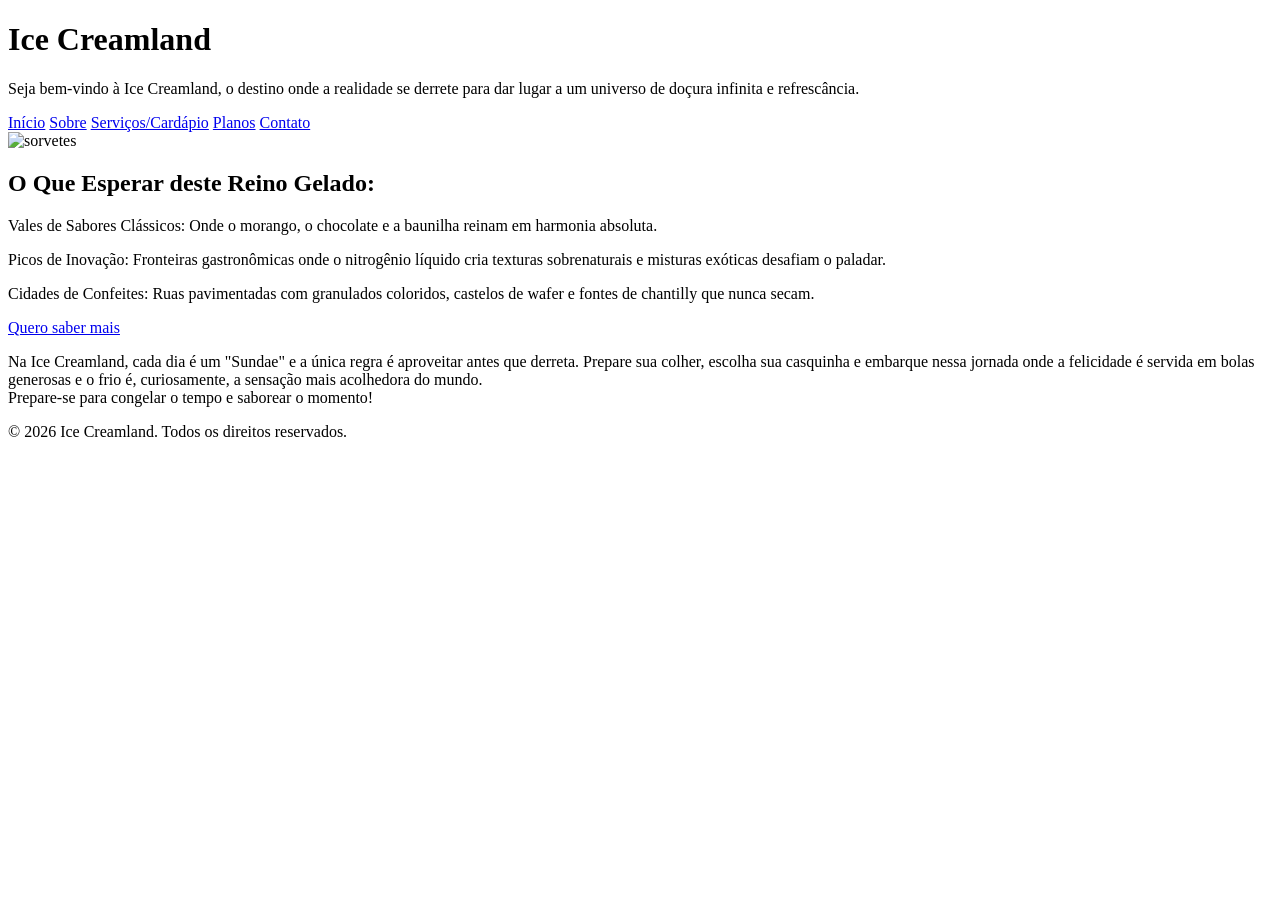
==== index.html @ 12e40df8 "Update index.html" ====
<!DOCTYPE html>
<html lang="pt-br">

<head>
    <meta charset="UTF-8">
    <meta name="viewport" content="width=device-width, initial-scale=1.0">
    <title>Ice Creamland</title>
    <link rel="stylesheet" href="./css/style.css">
</head>

<body>

    <header>
        <h1>Ice Creamland</h1>
        <p>Seja bem-vindo à Ice Creamland, o destino onde a realidade se derrete para dar lugar a um universo de doçura infinita e refrescância.</p>

        <nav>
            <a href="index.html">Início</a>
            <a href="sobre.html">Sobre</a>
            <a href="servicos.html">Serviços/Cardápio</a>
            <a href="planos.html">Planos</a>
            <a href="contato.html">Contato</a>
        </nav>
    </header>

    <main>
        <section class="banner">
            <img src="img/IceCreamland.jpg" alt="sorvetes">
            <h2>O Que Esperar deste Reino Gelado:</h2>
            <p>Vales de Sabores Clássicos: Onde o morango, o chocolate e a baunilha reinam em harmonia absoluta.</p>
            <p>Picos de Inovação: Fronteiras gastronômicas onde o nitrogênio líquido cria texturas sobrenaturais e misturas exóticas desafiam o paladar.</p>
            <p>Cidades de Confeites: Ruas pavimentadas com granulados coloridos, castelos de wafer e fontes de chantilly que nunca secam.</p>
            <a href="servicos.html" class="botao">Quero saber mais</a>
        </section>
    </main>

    <footer>
        <p>Na Ice Creamland, cada dia é um "Sundae" e a única regra é aproveitar antes que derreta. Prepare sua colher, escolha sua casquinha e embarque nessa jornada onde a felicidade é servida em bolas generosas e o frio é, curiosamente, a sensação mais acolhedora do mundo.<br>    

        Prepare-se para congelar o tempo e saborear o momento!</p>
        <p>&copy; 2026 Ice Creamland. Todos os direitos reservados.</p>
    </footer>

</body>
</html>                                                                 
<!--atualizaçãooooooo-->
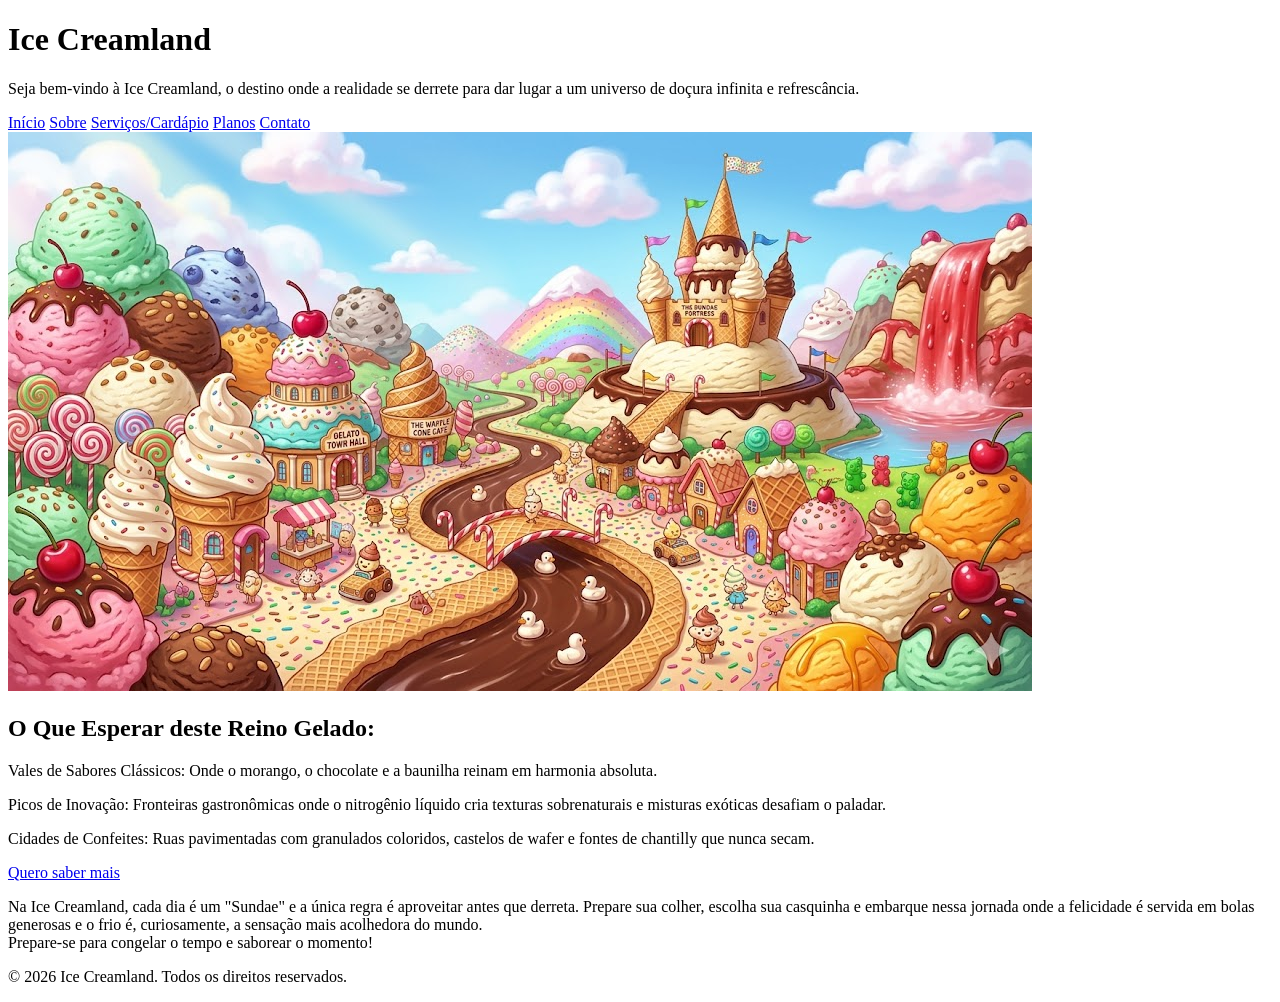
==== commit acaf23e9: "Update index.html" ====
--- a/index.html
+++ b/index.html
@@ -1,46 +1,45 @@
-<!DOCTYPE html>
-<html lang="pt-br">
-
-<head>
-    <meta charset="UTF-8">
-    <meta name="viewport" content="width=device-width, initial-scale=1.0">
-    <title>Ice Creamland</title>
-    <link rel="stylesheet" href="./css/style.css">
-</head>
-
-<body>
-
-    <header>
-        <h1>Ice Creamland</h1>
-        <p>Seja bem-vindo à Ice Creamland, o destino onde a realidade se derrete para dar lugar a um universo de doçura infinita e refrescância.</p>
-
-        <nav>
-            <a href="index.html">Início</a>
-            <a href="sobre.html">Sobre</a>
-            <a href="servicos.html">Serviços/Cardápio</a>
-            <a href="planos.html">Planos</a>
-            <a href="contato.html">Contato</a>
-        </nav>
-    </header>
-
-    <main>
-        <section class="banner">
-            <img src="img/IceCreamland.jpg" alt="sorvetes">
-            <h2>O Que Esperar deste Reino Gelado:</h2>
-            <p>Vales de Sabores Clássicos: Onde o morango, o chocolate e a baunilha reinam em harmonia absoluta.</p>
-            <p>Picos de Inovação: Fronteiras gastronômicas onde o nitrogênio líquido cria texturas sobrenaturais e misturas exóticas desafiam o paladar.</p>
-            <p>Cidades de Confeites: Ruas pavimentadas com granulados coloridos, castelos de wafer e fontes de chantilly que nunca secam.</p>
-            <a href="servicos.html" class="botao">Quero saber mais</a>
-        </section>
-    </main>
-
-    <footer>
-        <p>Na Ice Creamland, cada dia é um "Sundae" e a única regra é aproveitar antes que derreta. Prepare sua colher, escolha sua casquinha e embarque nessa jornada onde a felicidade é servida em bolas generosas e o frio é, curiosamente, a sensação mais acolhedora do mundo.<br>    
-
-        Prepare-se para congelar o tempo e saborear o momento!</p>
-        <p>&copy; 2026 Ice Creamland. Todos os direitos reservados.</p>
-    </footer>
-
-</body>
-</html>                                                                 
-<!--atualizaçãooooooo-->
+<!DOCTYPE html>
+<html lang="pt-br">
+
+<head>
+    <meta charset="UTF-8">
+    <meta name="viewport" content="width=device-width, initial-scale=1.0">
+    <title>Ice Creamland</title>
+    <link rel="stylesheet" href="css/style.css">
+</head>
+
+<body>
+
+    <header>
+        <h1>Ice Creamland</h1>
+        <p>Seja bem-vindo à Ice Creamland, o destino onde a realidade se derrete para dar lugar a um universo de doçura infinita e refrescância.</p>
+
+        <nav>
+            <a href="index.html">Início</a>
+            <a href="sobre.html">Sobre</a>
+            <a href="servicos.html">Serviços/Cardápio</a>
+            <a href="planos.html">Planos</a>
+            <a href="contato.html">Contato</a>
+        </nav>
+    </header>
+
+    <main>
+        <section class="banner">
+            <img src="IceCreamland.jpg" alt="sorvetes">
+            <h2>O Que Esperar deste Reino Gelado:</h2>
+            <p>Vales de Sabores Clássicos: Onde o morango, o chocolate e a baunilha reinam em harmonia absoluta.</p>
+            <p>Picos de Inovação: Fronteiras gastronômicas onde o nitrogênio líquido cria texturas sobrenaturais e misturas exóticas desafiam o paladar.</p>
+            <p>Cidades de Confeites: Ruas pavimentadas com granulados coloridos, castelos de wafer e fontes de chantilly que nunca secam.</p>
+            <a href="servicos.html" class="botao">Quero saber mais</a>
+        </section>
+    </main>
+
+    <footer>
+        <p>Na Ice Creamland, cada dia é um "Sundae" e a única regra é aproveitar antes que derreta. Prepare sua colher, escolha sua casquinha e embarque nessa jornada onde a felicidade é servida em bolas generosas e o frio é, curiosamente, a sensação mais acolhedora do mundo.<br>    
+
+        Prepare-se para congelar o tempo e saborear o momento!</p>
+        <p>&copy; 2026 Ice Creamland. Todos os direitos reservados.</p>
+    </footer>
+
+</body>
+</html>                                                                 
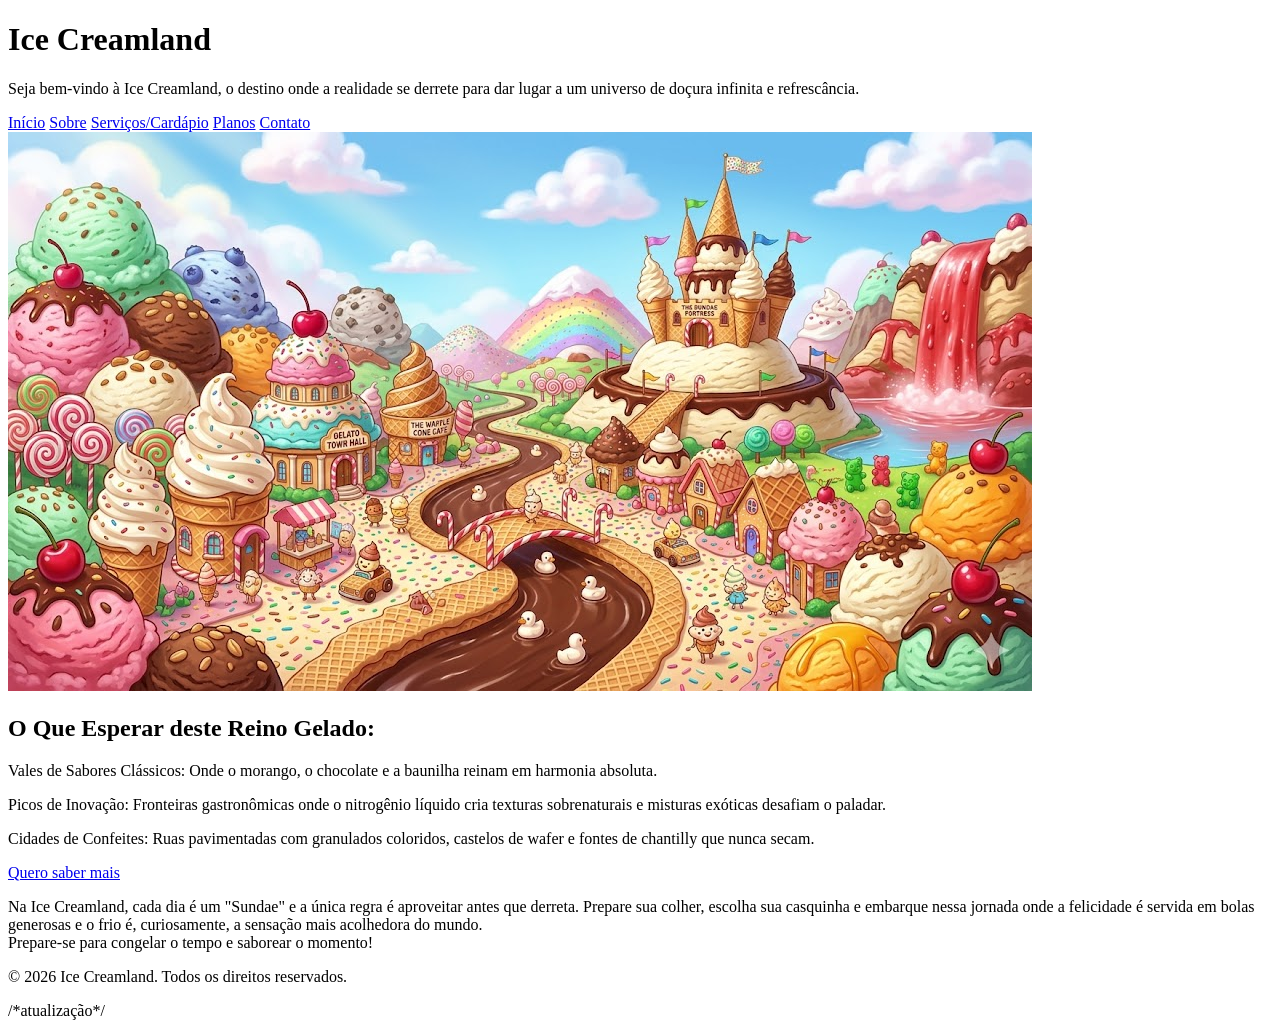
==== commit 960964d3: "Update index.html" ====
--- a/index.html
+++ b/index.html
@@ -5,7 +5,7 @@
     <meta charset="UTF-8">
     <meta name="viewport" content="width=device-width, initial-scale=1.0">
     <title>Ice Creamland</title>
-    <link rel="stylesheet" href="css/style.css">
+    <link rel="stylesheet" href="estilo.css">
 </head>
 
 <body>
@@ -43,3 +43,4 @@
 
 </body>
 </html>                                                                 
+/*atualização*/
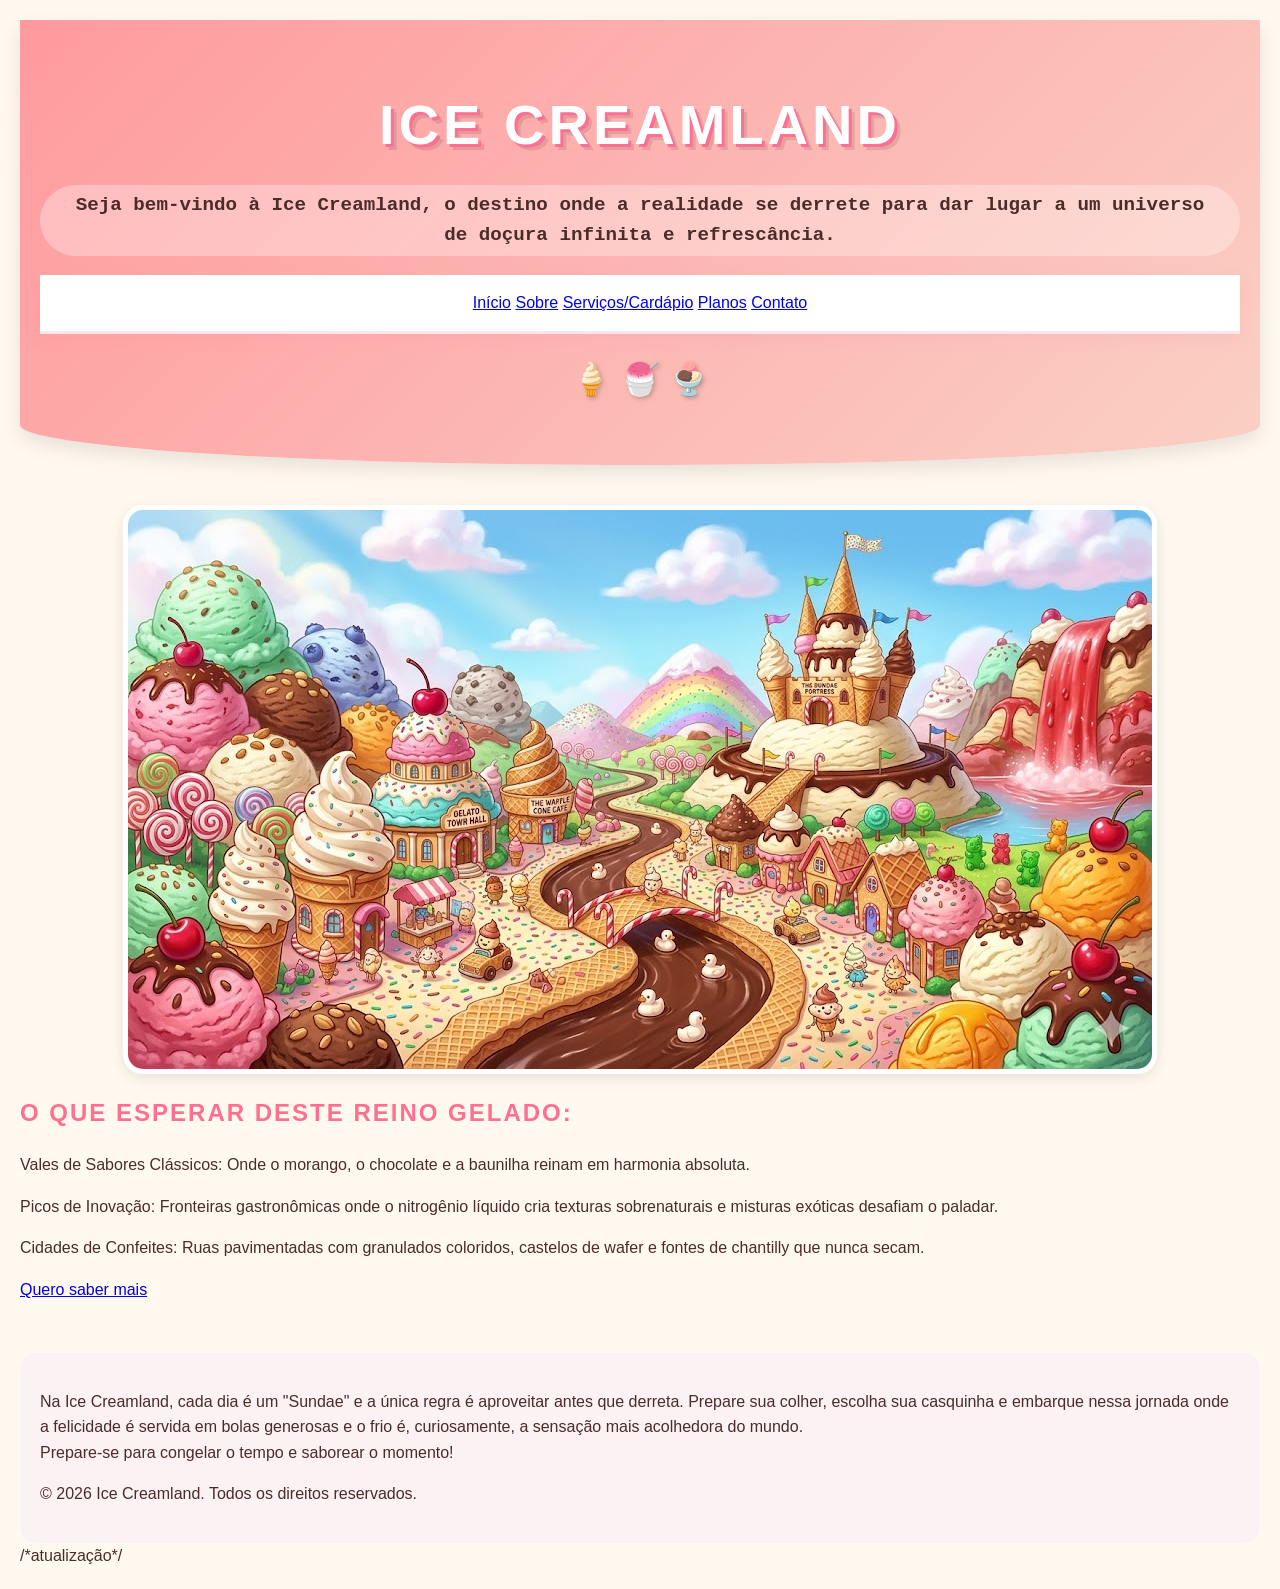
==== commit e5667c57: "Update index.html" ====
--- a/index.html
+++ b/index.html
@@ -5,7 +5,7 @@
     <meta charset="UTF-8">
     <meta name="viewport" content="width=device-width, initial-scale=1.0">
     <title>Ice Creamland</title>
-    <link rel="stylesheet" href="estilo.css">
+    <link rel="stylesheet" href="style.css">
 </head>
 
 <body>
--- a/style.css
+++ b/style.css
@@ -0,0 +1,233 @@
+/* Configurações Gerais */
+body {
+    font-family: 'Segoe UI', Tahoma, Geneva, Verdana, sans-serif;
+    background-color: #fff9f0; /* Creme suave */
+    color: #4a2c2a; /* Marrom chocolate */
+    line-height: 1.6;
+    margin: 0;
+    padding: 20px;
+}
+
+.container {
+    max-width: 900px;
+    margin: 0 auto;
+    background: #ffffff;
+    padding: 40px;
+    border-radius: 30px;
+    box-shadow: 0 10px 30px rgba(0,0,0,0.05);
+}
+
+/* Títulos */
+h1, h2, h3 {
+    text-align: none;
+    color: #ff6f91; /* Rosa morango */
+    text-transform: uppercase;
+    letter-spacing: 2px;
+}
+
+h1 {
+    font-size: 2.5rem;
+    margin-bottom: 10px;
+}
+
+/* Estilização da Tabela */
+table {
+    width: 100%;
+    border-collapse: separate;
+    border-spacing: 0;
+    margin: 30px 0;
+    border-radius: 15px;
+    overflow: hidden;
+}
+
+th {
+    background-color: #ff6f91;
+    color: white;
+    padding: 15px;
+    text-align: left;
+}
+
+td {
+    padding: 15px;
+    border-bottom: 1px solid #ffe5ec;
+    background-color: #fff;
+}
+
+tr:last-child td {
+    border-bottom: none;
+}
+
+tr:hover td {
+    background-color: #fff0f3; /* Destaque ao passar o mouse */
+}
+
+/* Imagens */
+img {
+    display: block;
+    max-width: 100%;
+    height: auto;
+    border-radius: 20px;
+    margin: 20px auto;
+    border: 5px solid #fff;
+    box-shadow: 0 4px 15px rgba(0,0,0,0.1);
+}
+
+/* Rodapé e Listas */
+footer {
+    margin-top: 50px;
+    padding: 20px;
+    background-color: #fcf1f3;
+    border-radius: 15px;
+}
+
+footer h3 {
+    color: #d2691e; /* Caramelo */
+    margin-top: 0;
+}
+
+ul {
+    list-style-type: "🍦"; /* Marcador de sorvete personalizado */
+    padding-left: 20px;
+}
+
+li {
+    margin-bottom: 10px;
+}
+
+/* Estilo do Texto de Destaque */
+.tagline {
+    text-align: center;
+    font-style: italic;
+    font-weight: bold;
+    color: #ff6f91;
+    margin-top: 30px;
+}
+
+/* Responsividade para Celulares */
+@media (max-width: 600px) {
+    .container {
+        padding: 20px;
+    }
+    
+    th, td {
+        padding: 10px;
+        font-size: 14px;
+    }
+}
+/* Estilização do Header */
+header {
+    background: linear-gradient(135deg, #ff9a9e 0%, #fad0c4 100%); /* Gradiente tom de morango/creme */
+    padding: 60px 20px;
+    text-align: center;
+    border-radius: 0 0 50% 50% / 20px 20px 40px 40px; /* Efeito levemente arredondado na base */
+    box-shadow: 0 8px 20px rgba(0, 0, 0, 0.1);
+    margin-bottom: 40px;
+    position: relative;
+    overflow: hidden;
+}
+
+/* Título Principal */
+header h1 {
+    font-family: 'Arial Black', Gadget, sans-serif;
+    font-size: 3.5rem;
+    color: #ffffff;
+    text-shadow: 3px 3px 0px #ff6f91, 6px 6px 0px rgba(0,0,0,0.1);
+    margin: 0;
+    letter-spacing: 4px;
+    text-transform: uppercase;
+}
+
+/* Subtítulo ou Slogan */
+header p {
+    font-family: 'Courier New', Courier, monospace;
+    font-size: 1.2rem;
+    color: #4a2c2a;
+    margin-top: 15px;
+    font-weight: bold;
+    background: rgba(255, 255, 255, 0.3);
+    display: inline-block;
+    padding: 5px 20px;
+    border-radius: 50px;
+}
+
+/* Decoração Extra (Opcional: Gotas de sorvete derretendo) */
+header::after {
+    content: "🍦 🍧 🍨";
+    display: block;
+    font-size: 2rem;
+    margin-top: 20px;
+    filter: drop-shadow(2px 2px 2px rgba(0,0,0,0.2));
+}
+
+/* Responsividade para telas menores */
+@media (max-width: 768px) {
+    header h1 {
+        font-size: 2.2rem;
+    }
+    header {
+        padding: 40px 15px;
+    }
+}
+/* Estilização da Barra de Navegação Refinada */
+nav {
+    background-color: #ffffff;
+    padding: 15px 0;
+    position: sticky;
+    top: 0;
+    z-index: 1000;
+    /* Sombra em tom de rosa suave para eliminar o azul */
+    box-shadow: 0 4px 15px rgba(255, 111, 145, 0.12); 
+    border-bottom: 3px solid #ffe5ec; /* Rosa bem clarinho */
+}
+
+nav ul {
+    list-style: none;
+    margin: 0;
+    padding: 0;
+    display: flex;
+    justify-content: center;
+    gap: 30px;
+}
+
+nav ul li a {
+    text-decoration: none;
+    color: #ff6f91; /* Rosa Morango */
+    font-weight: 700;
+    font-size: 1.1rem;
+    text-transform: uppercase;
+    transition: all 0.3s ease;
+    padding: 10px 20px;
+    border-radius: 25px;
+}
+
+/* Efeito Hover (Ao passar o mouse) */
+nav ul li a:hover {
+    background-color: #ff6f91;
+    color: #ffffff;
+    box-shadow: 0 4px 12px rgba(255, 111, 145, 0.3);
+    transform: translateY(-3px);
+}
+
+/* Item de Destaque (Botão de Ação) */
+.nav-special {
+    background-color: #fff0f3;
+    border: 2px solid #ff6f91;
+}
+
+.nav-special:hover {
+    background-color: #ff4d79; /* Rosa mais intenso no hover */
+    border-color: #ff4d79;
+}
+
+/* Ajuste para dispositivos móveis */
+@media (max-width: 600px) {
+    nav ul {
+        gap: 10px;
+    }
+    nav ul li a {
+        font-size: 0.85rem;
+        padding: 8px 12px;
+        text-decoration: none;
+    }
+
+}
